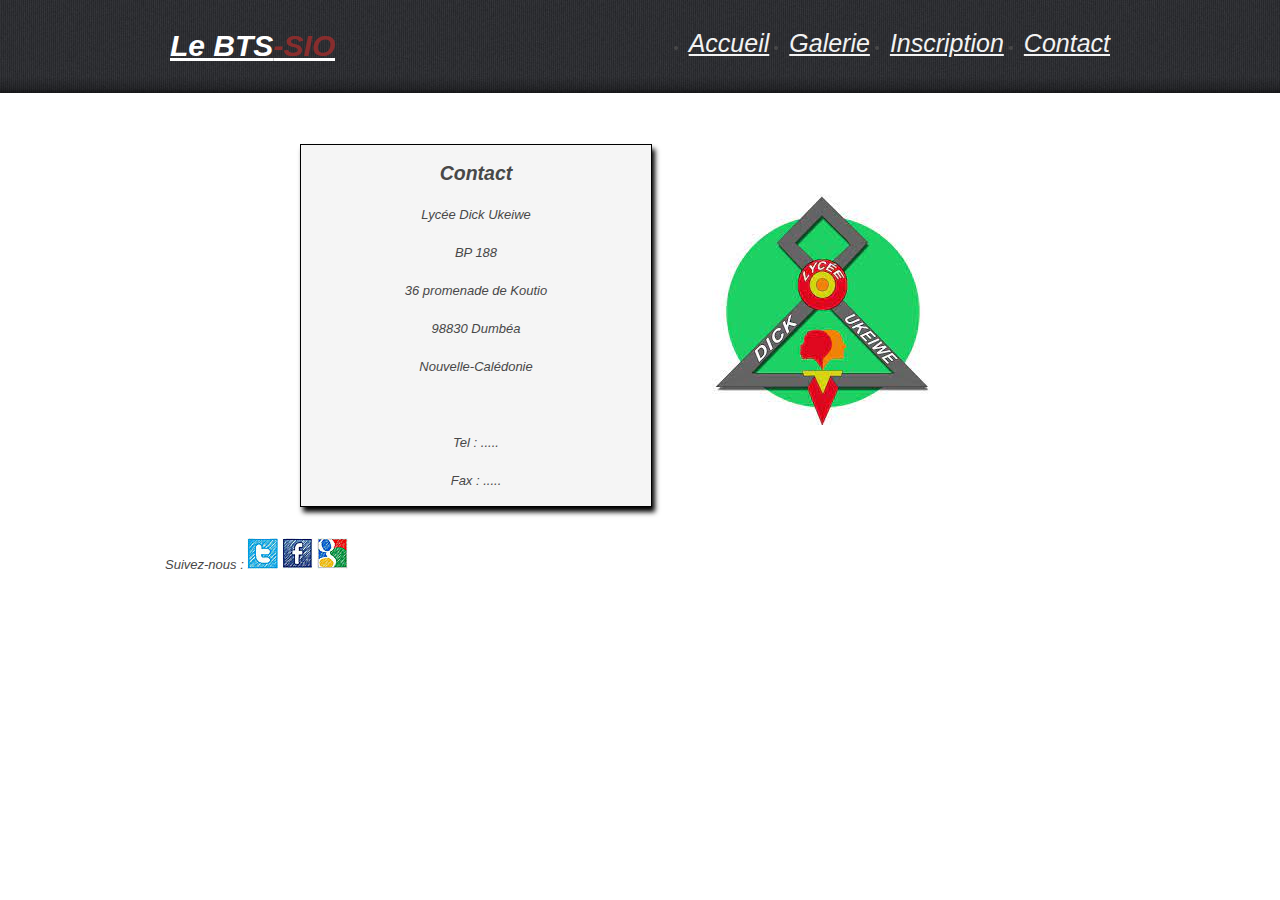
==== BTS_SIO/contact.html @ 547f9d7a "Add files via upload" ====
<!DOCTYPE html>
<html lang="fr">
<link rel="stylesheet" type="text/css" media="screen" href="css/style.css" />
<link rel="icon" href="img/icon_bts.png" type="image/png">

<head>
    <title>Accueil - Le BTS SIO</title>
    <meta charset="UTF-8" />

    <meta name="description" content="Le site internet du BTS SIO">

    <meta name="keywords" content="internet, BTS SIO">

    <meta name="robots" content="noindex, nofollow">


</head>

<body>
    <!------  Menu navigation ------->
    <header>
        <div>
            <div>
                <h1 class="text-3a"><a href="/">Le BTS<span>-SIO</span></a></h1>
                <nav>
                    <ul class="menu">

                        <!---- Accueil --->
                        <li>
                            <a href="index.html">
                                <i class="fa fa-home fa-lg"></i>
                                <span class="nav-text">Accueil</span>
                            </a>
                        </li>

                        <!----------- Galerie ------>
                        <li>
                            <a href="galerie.html">
                                <i class="fa fa-envelope-o fa-lg"></i>
                                <span class="nav-text">Galerie</span>
                            </a>
                        </li>


                        <!--------- Formulaire ------->
                        <li>
                            <a href="formulaire.html">
                                <i class="fa fa-cutlery"></i>
                                <span class="nav-text">Inscription</span>

                            </a>

                        </li>

                        <!--------- Contact  ------->
                        <li>
                            <a href="contact.html">
                                <i class="fa fa-info-circle " aria-hidden="true "></i>
                                <span class="nav-text ">Contact</span>

                            </a>
                        </li>
                    </ul>
                </nav>
                <div class="clear "></div>
            </div>
        </div>
    </header>


    <!------ Debut de l'article ---------->
    <div class="img_lgn">
        <img src="img/lgn.jpg" id="lgn">
    </div>

    <div class="contact">
        <h2>Contact</h2>

        <p>Lycée Dick Ukeiwe</p>
        <p>BP 188</p>
        <p>36 promenade de Koutio</p>
        <p>98830 Dumbéa</p>
        <p>Nouvelle-Calédonie</p>

        <br>

        <p>Tel : .....</p>
        <p>Fax : .....</p>
    </div>






    <!-------- Pied de page --------->
    <footer>
        <span>Suivez-nous :</span>
        <a href="#"><img src="img/icon-1.jpg" alt="Twitter" title="Twitter"></a>
        <a href="#"><img src="img/icon-2.jpg" alt="Facebook" title="Facebook"></a>
        <a href="#"><img src="img/icon-3.jpg" alt="Google+" title="Google+"></a>


    </footer>

</body>

</html>
---- BTS_SIO/css/style.css ----
/* Propriété global ======================================================== */

html,
body {
    width: 100%;
    padding: 0;
    margin: 0;
}

body {
    font: 13px/25px Arial, Helvetica, sans-serif;
    color: #484848;
    min-width: 1080px;
    font-style: italic;
    background: #fff;
}

nav {
    display: inline-block;
    z-index: 1111;
    position: relative;
    float: right;
    font-family: 'Lato', sans-serif;
}


/*********************************header*************************************/

nav {
    display: inline-block;
    z-index: 1111;
    position: relative;
    float: right;
    font-family: 'Lato', sans-serif;
}

header {
    width: 100%;
    background: url(../img/header-bg.jpg) 0 0 repeat;
    border-bottom: #fff 1px solid;
}

header>div {
    width: 100%;
    background: url(../img/header-bg-shadow.png) 0 bottom repeat-x;
    padding-bottom: 17px;
}

header>div>div {
    width: 960px;
    margin: 0 auto;
}

h1 {
    display: inline-block;
    z-index: 1111;
    margin: 16px 0px 0 10px;
    position: relative;
    float: left;
}

.text-3a a {
    font-weight: bolder;
    color: white;
    font-size: 30px;
    line-height: 60px;
    font-family: 'Lato', sans-serif;
}

.text-3 span,
.text-3a span {
    color: #882d2d;
}

.clear {
    clear: both;
    line-height: 0;
    font-size: 0;
    width: 100%;
}

ul.menu {
    margin: 28px 10px 0px 0px;
    display: inline-block;
}

ul.menu li {
    float: left;
    line-height: 30px;
    margin: 0px 0px 0px 20px;
}

ul.menu li a {
    font-size: 25px;
    line-height: 30px;
    color: #f2f2f2;
    display: inline-block;
}

ul.menu li a:hover,
ul.menu li.current a {
    color: #882d2d;
}


/***************************** Article  ********************/

.article {
    margin: 16px 0px 0 10px;
    text-align: center;
}


/***************************** Contact  ********************/

.img_lgn {
    float: right;
    margin-right: 350px;
    margin-top: 100px;
}

.contact {
    background-color: whitesmoke;
    width: 350px;
    border: solid black 1px;
    margin-left: 300px;
    margin-top: 50px;
    text-align: center;
    box-shadow: 3px 5px 5px black;
}


/****************************footer************************/

footer {
    width: 950px;
    overflow: hidden;
    margin: 0 auto;
    padding: 31px 0px 20px 0;
}

footer p {
    float: left;
    text-align: center;
    width: 580px;
}
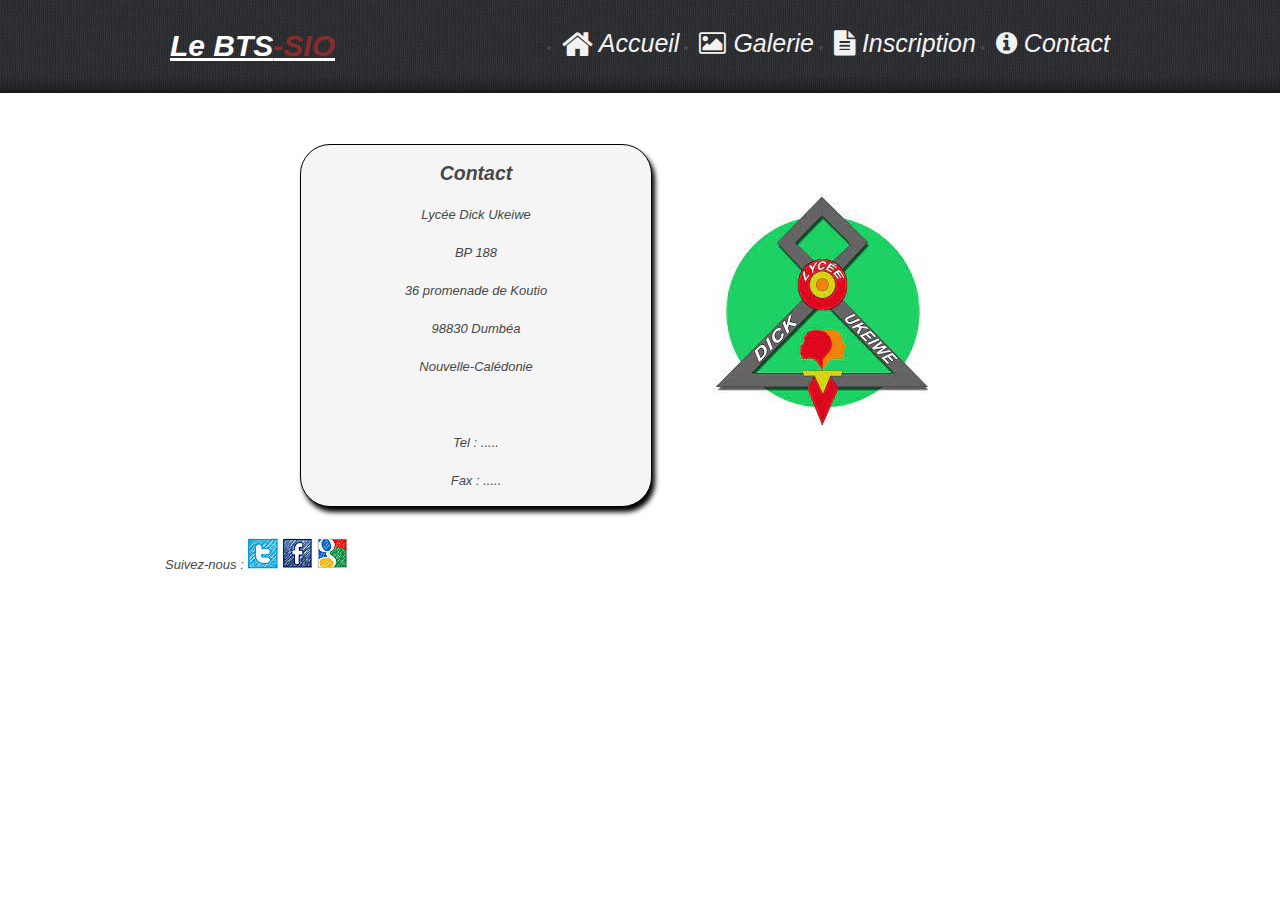
==== commit 5571fd25: "Maj v2" ====
--- a/BTS_SIO/contact.html
+++ b/BTS_SIO/contact.html
@@ -2,6 +2,11 @@
 <html lang="fr">
 <link rel="stylesheet" type="text/css" media="screen" href="css/style.css" />
 <link rel="icon" href="img/icon_bts.png" type="image/png">
+
+
+
+
+<link rel="stylesheet" type="text/css" href="https://netdna.bootstrapcdn.com/font-awesome/4.0.3/css/font-awesome.css" rel="stylesheet">
 
 <head>
     <title>Accueil - Le BTS SIO</title>
@@ -36,7 +41,7 @@
                         <!----------- Galerie ------>
                         <li>
                             <a href="galerie.html">
-                                <i class="fa fa-envelope-o fa-lg"></i>
+                                <i class="fa fa-picture-o" aria-hidden="true"></i>
                                 <span class="nav-text">Galerie</span>
                             </a>
                         </li>
@@ -45,7 +50,7 @@
                         <!--------- Formulaire ------->
                         <li>
                             <a href="formulaire.html">
-                                <i class="fa fa-cutlery"></i>
+                                <i class="fa fa-file-text" aria-hidden="true"></i>
                                 <span class="nav-text">Inscription</span>
 
                             </a>
@@ -66,6 +71,7 @@
             </div>
         </div>
     </header>
+
 
 
     <!------ Debut de l'article ---------->
--- a/BTS_SIO/css/style.css
+++ b/BTS_SIO/css/style.css
@@ -95,6 +95,7 @@
     line-height: 30px;
     color: #f2f2f2;
     display: inline-block;
+    text-decoration: none;
 }
 
 ul.menu li a:hover,
@@ -108,6 +109,41 @@
 .article {
     margin: 16px 0px 0 10px;
     text-align: center;
+}
+
+
+/****************************** Inscription ****************/
+
+.inscription {
+    margin: 16px 0px 0 10px;
+    text-align: center;
+    background-color: whitesmoke;
+    width: 700px;
+    border: solid black 1px;
+    margin-left: auto;
+    margin-right: auto;
+    box-shadow: 3px 5px 5px black;
+    border-radius: 30px 30px 30px 30px;
+}
+
+label {
+    margin-top: 10px;
+    display: block;
+}
+
+input {
+    padding: 3px;
+    border: 1px solid black;
+    border-radius: 5px;
+    width: 200px;
+    box-shadow: 1px 1px 2px #882d2d;
+}
+
+input[type=submit] {
+    width: 100px;
+    margin-left: 5px;
+    box-shadow: 1px 1px 1px #882d2d;
+    cursor: pointer;
 }
 
 
@@ -127,6 +163,7 @@
     margin-top: 50px;
     text-align: center;
     box-shadow: 3px 5px 5px black;
+    border-radius: 30px 30px 30px 30px;
 }
 
 
